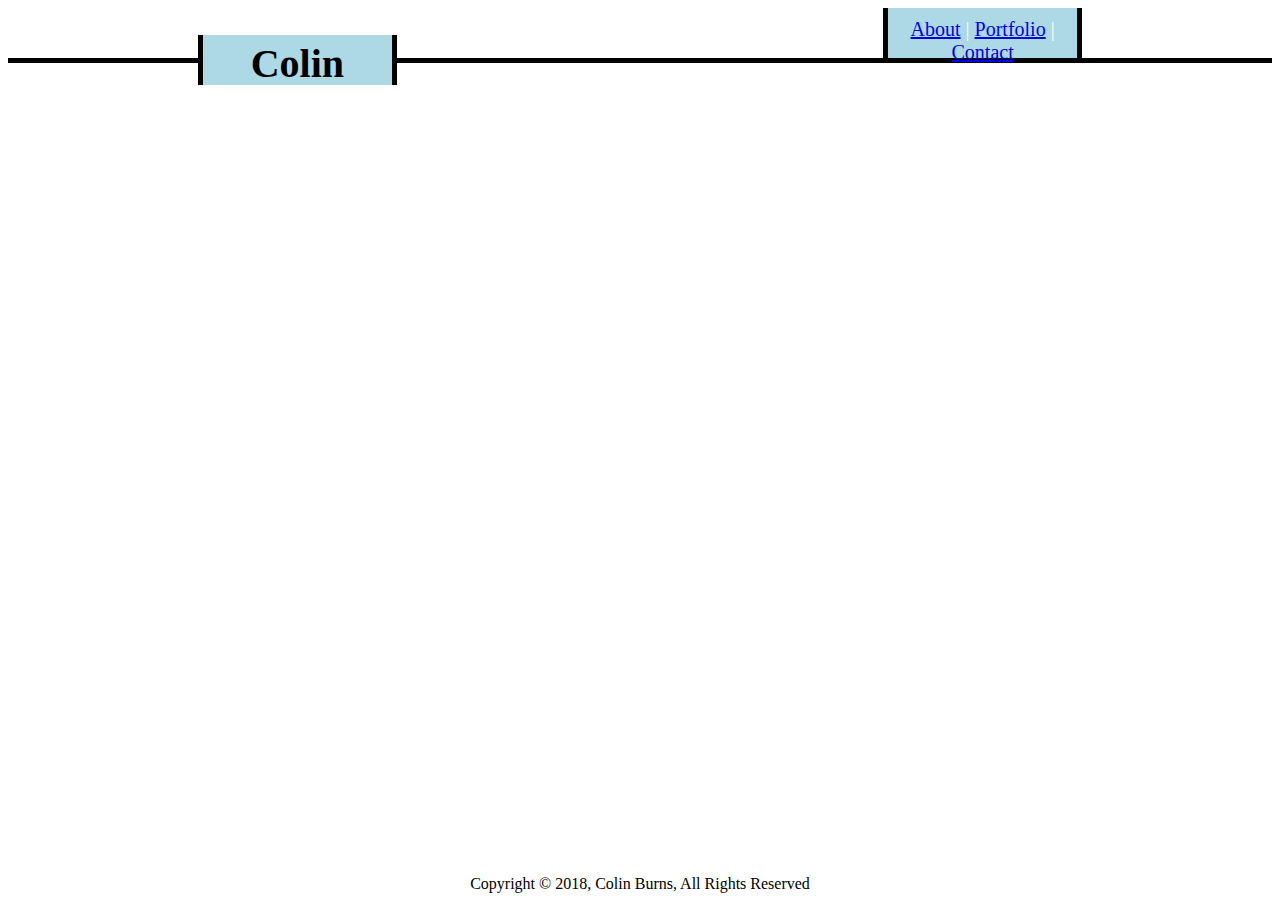
==== contact.html @ 5b814bcb "Added skeleton and theme to portfolio.html and contact.html" ====
<!DOCTYPE html>
<html lang="en">
<head>
    <meta charset="UTF-8">
    <meta name="viewport" content="width=device-width, initial-scale=1.0">
    <link rel="stylesheet" type="text/css" href="https://meyerweb.com/eric/tools/css/reset/reset200802.css">
    <link rel="stylesheet" type="text/css" href="assets/css/style.css">
    <title>Document</title>
</head>
<body>
    <div class="header">
        <h1 class="name">Colin Burns</h1>
        <nav class="navigation">
                <a href="index.html">About</a> |
                <a href="portfolio.html">Portfolio</a> |
                <a href="contact.html">Contact</a> 
        </nav>

        <div class="footer">
            Copyright © 2018, Colin Burns, All Rights Reserved
        </div>
</div>
</body>
</html>
---- assets/css/style.css ----
.header{
    margin:0;
    position:relative;
    width:100%;
    height:50px;
    background-color: white;
    border-bottom: solid 5px black;
}

.name{
    margin-left:15%;
    width:15%;
    padding-top:5px;
    height:45px;
    background-color:lightblue;
    position:absolute;
    text-align:center;
    font-size: 40px;
    overflow: hidden;
    float:left;
    border-left:solid 5px black;
    border-right:solid 5px black;
}

.navigation{
    text-align:center;
    height:40px;
    font-size:20px;
    padding-top:10px;
    background-color:lightblue;
    position:absolute;
    right:0;
    top:0;
    width:15%;
    margin-right:15%;
    color: white;
    border-left:solid 5px black;
    border-right:solid 5px black;
}

.about-me{
    position:relative;
    margin-top:5%;
    margin-left:20%;
    margin-right:20%;
    margin-bottom:5%;
    padding:10px;
    background:white;
    border:solid 5px black;
    overflow:auto;
    height:500px; 
}

.me-header{
    position:absolute;
    width:98%;
    border-bottom: solid 3px grey;
    font-size:35px;
    
}

.me-info{
    position:absolute;
    font-size: 35px;
}


.footer{
    width:100%;
    padding-top:5px;
    background-color:white;
    text-align:center;
    height: 25px;
    position:fixed;
    bottom:0;
    left:0;
}
body{
    background-image:url(http://paper-backgrounds.com/textureimages/2012/07/white-vintage-wall-texture-hd.jpg);
}
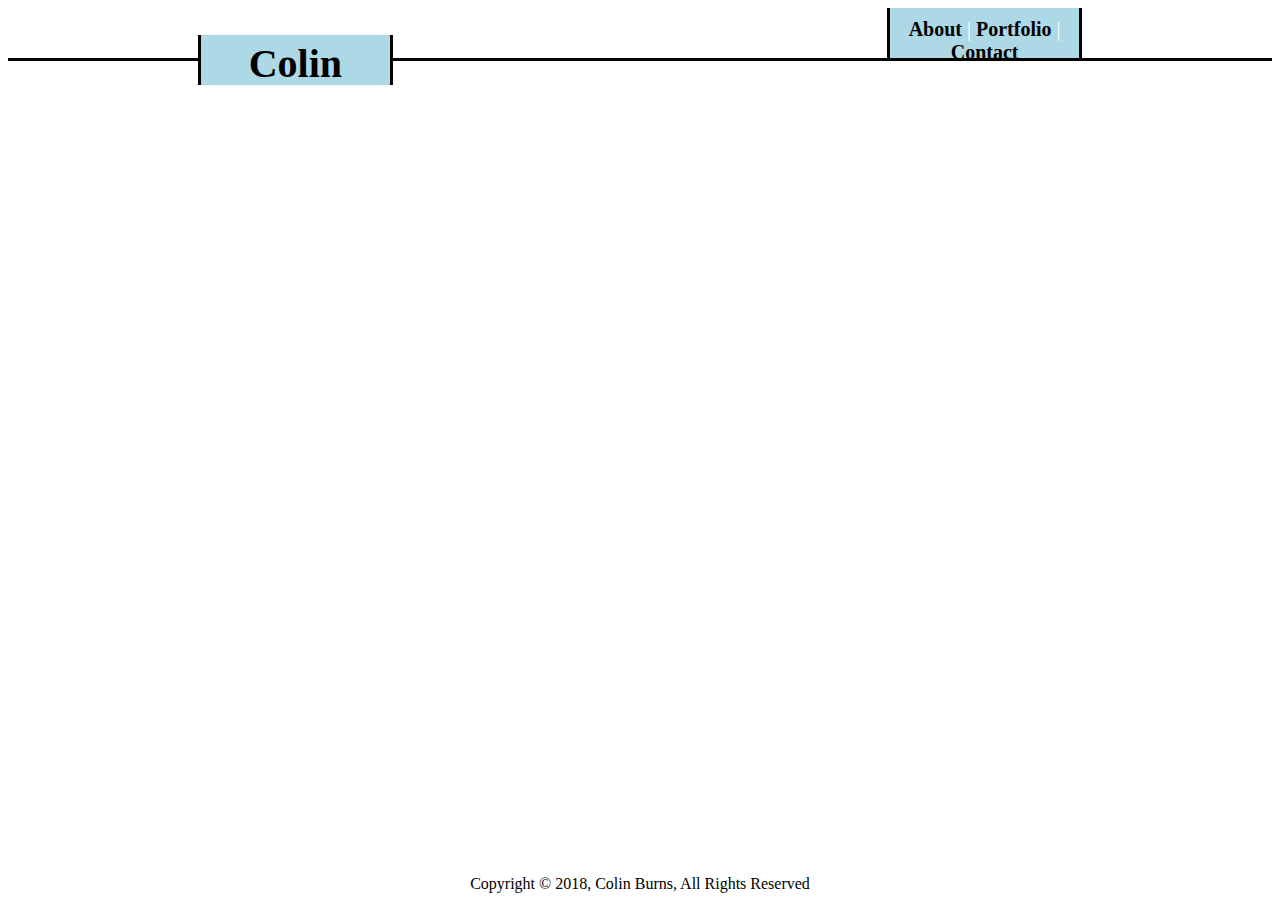
==== commit 5658991c: "removed hyperlink styling from navigation bar" ====
--- a/contact.html
+++ b/contact.html
@@ -11,9 +11,9 @@
     <div class="header">
         <h1 class="name">Colin Burns</h1>
         <nav class="navigation">
-                <a href="index.html">About</a> |
-                <a href="portfolio.html">Portfolio</a> |
-                <a href="contact.html">Contact</a> 
+            <a href="index.html" style="text-decoration: none; color:black;"><strong>About</strong></a> |
+            <a href="portfolio.html" style="text-decoration: none; color:black;"><strong>Portfolio</strong></a> |
+            <a href="contact.html" style="text-decoration: none; color:black;"><strong>Contact</strong></a>
         </nav>
 
         <div class="footer">
--- a/assets/css/style.css
+++ b/assets/css/style.css
@@ -4,7 +4,7 @@
     width:100%;
     height:50px;
     background-color: white;
-    border-bottom: solid 5px black;
+    border-bottom: solid 3px black;
 }
 
 .name{
@@ -18,8 +18,8 @@
     font-size: 40px;
     overflow: hidden;
     float:left;
-    border-left:solid 5px black;
-    border-right:solid 5px black;
+    border-left:solid 3px black;
+    border-right:solid 3px black;
 }
 
 .navigation{
@@ -34,8 +34,8 @@
     width:15%;
     margin-right:15%;
     color: white;
-    border-left:solid 5px black;
-    border-right:solid 5px black;
+    border-left:solid 3px black;
+    border-right:solid 3px black;
 }
 
 .about-me{
@@ -46,7 +46,7 @@
     margin-bottom:5%;
     padding:10px;
     background:white;
-    border:solid 5px black;
+    border:solid 3px black;
     overflow:auto;
     height:500px; 
 }
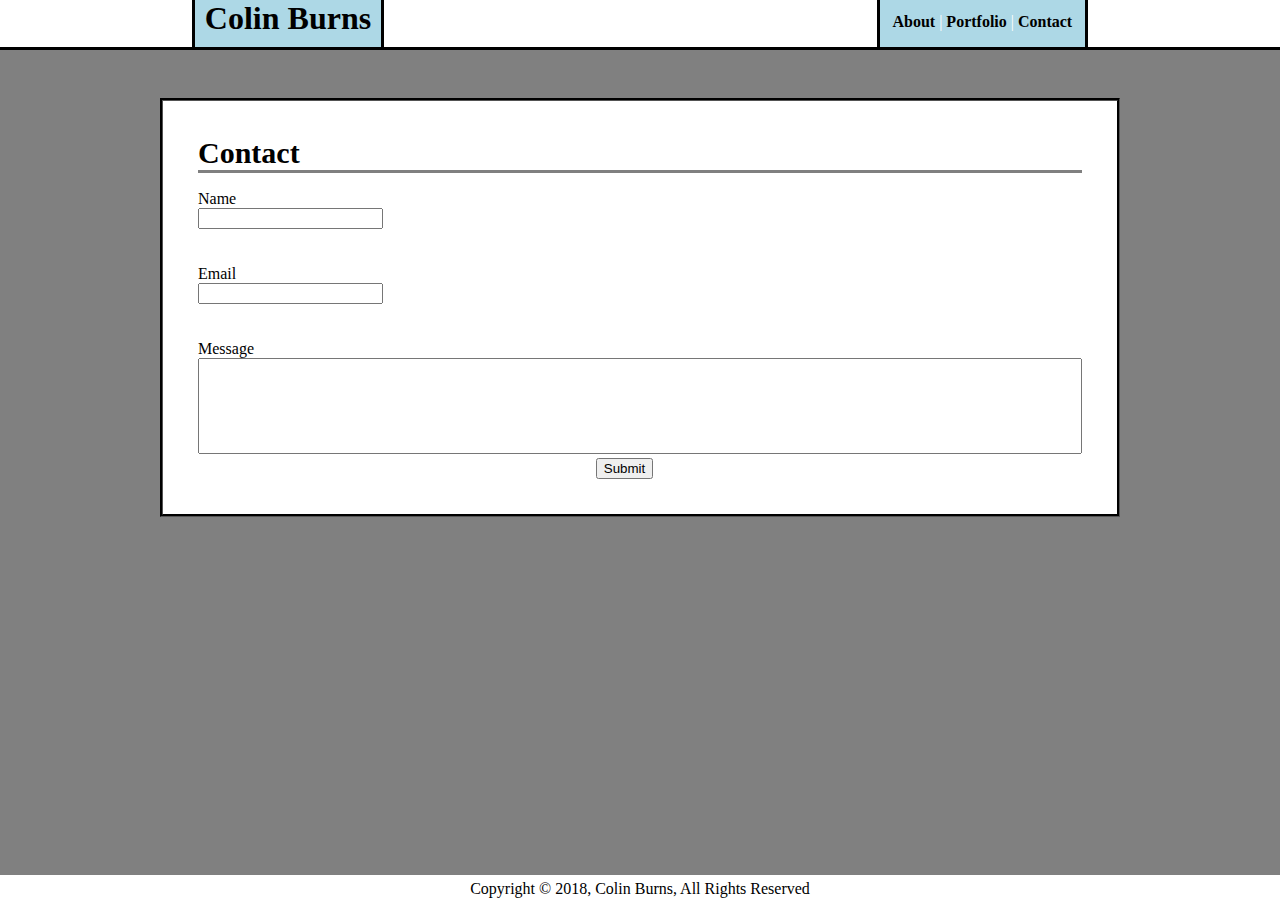
==== commit 8513ad93: "completed contact and portfolio pages" ====
--- a/contact.html
+++ b/contact.html
@@ -3,7 +3,7 @@
 <head>
     <meta charset="UTF-8">
     <meta name="viewport" content="width=device-width, initial-scale=1.0">
-    <link rel="stylesheet" type="text/css" href="https://meyerweb.com/eric/tools/css/reset/reset200802.css">
+    <!-- <link rel="stylesheet" type="text/css" href="https://meyerweb.com/eric/tools/css/reset/reset200802.css"> -->
     <link rel="stylesheet" type="text/css" href="assets/css/style.css">
     <title>Document</title>
 </head>
@@ -15,6 +15,26 @@
             <a href="portfolio.html" style="text-decoration: none; color:black;"><strong>Portfolio</strong></a> |
             <a href="contact.html" style="text-decoration: none; color:black;"><strong>Contact</strong></a>
         </nav>
+    </div>
+
+        <Main>
+            <div class="skeleton-3">
+                <h2 class="subheader-3">
+                    Contact
+                </h2>
+                <br>
+                <br>
+                <br>
+                <form>
+                    Name<br> <input type="text" name="name"><br><br><br>
+                    Email<br> <input type="text" name="email"><br><br><br>
+                    Message<br>
+                    <textarea style="width:100%" columns="80" rows="6" name="message"></textarea>
+                    <input style="margin-left:45%" type="submit" value="Submit">
+                </form> 
+            </div>
+        </Main>
+    
 
         <div class="footer">
             Copyright © 2018, Colin Burns, All Rights Reserved
--- a/assets/css/style.css
+++ b/assets/css/style.css
@@ -1,3 +1,4 @@
+
 .header{
     margin:0;
     position:relative;
@@ -5,63 +6,112 @@
     height:50px;
     background-color: white;
     border-bottom: solid 3px black;
+    display: auto;
 }
 
 .name{
     margin-left:15%;
-    width:15%;
-    padding-top:5px;
-    height:45px;
+    height:100%;
     background-color:lightblue;
     position:absolute;
     text-align:center;
-    font-size: 40px;
+    font-size-adjust: auto;
     overflow: hidden;
     float:left;
     border-left:solid 3px black;
     border-right:solid 3px black;
+    width:auto;
+    min-width:15%;
 }
 
 .navigation{
     text-align:center;
-    height:40px;
-    font-size:20px;
-    padding-top:10px;
+    height:100%;
+    font-size:16px;
+    padding:1%;
     background-color:lightblue;
     position:absolute;
     right:0;
     top:0;
-    width:15%;
     margin-right:15%;
     color: white;
+    float:left;
     border-left:solid 3px black;
     border-right:solid 3px black;
+    min-width:15%;
+    width:auto;
 }
 
-.about-me{
-    position:relative;
-    margin-top:5%;
-    margin-left:20%;
-    margin-right:20%;
-    margin-bottom:5%;
-    padding:10px;
-    background:white;
-    border:solid 3px black;
-    overflow:auto;
-    height:500px; 
+main{
+    clear:both;
+    margin:auto;
+    height:auto;
+    max-width:960px;
+    /* border: 3px dashed red; */
 }
 
-.me-header{
-    position:absolute;
-    width:98%;
+.skeleton{
+    height:auto;
+    margin:auto;
+    overflow:auto;
+    padding: 35px;
+    background:white;
+    border: 3px groove black;
+    margin-top: 5%;
+    float:left;
+}
+
+.skeleton-2{
+    height:auto;
+    width:100%;
+    overflow:auto;
+    padding: 35px;
+    background:white;
+    border: 3px groove black;
+    margin-top:5%;
+    float:left;
+}
+
+.skeleton-3{
+    height:auto;
+    width:100%;
+    overflow:auto;
+    padding: 35px;
+    background:white;
+    border: 3px groove black;
+    margin-top: 5%;
+    float:left;
+}
+
+.subheader-1{
+    float:left;
+    width:100%;
+    height:5%;
     border-bottom: solid 3px grey;
-    font-size:35px;
+    font-size:30px;
+    
+}
+
+.subheader-2{
+    float:left;
+    width:100%;
+    height:5%;
+    border-bottom: solid 3px grey;
+    font-size:30px;
+    
+}
+
+.subheader-3{
+    float:left;
+    width:100%;
+    height:5%;
+    border-bottom: solid 3px grey;
+    font-size:30px;
     
 }
 
 .me-info{
-    position:absolute;
-    font-size: 35px;
+    font-size: 30px;
 }
 
 
@@ -70,11 +120,39 @@
     padding-top:5px;
     background-color:white;
     text-align:center;
-    height: 25px;
+    min-height: 25px;
+    height:auto;
     position:fixed;
     bottom:0;
     left:0;
 }
 body{
-    background-image:url(http://paper-backgrounds.com/textureimages/2012/07/white-vintage-wall-texture-hd.jpg);
+    background:grey;
+}
+
+*{
+    margin:0;
+    height:100%;
+    box-sizing: border-box;
+}
+
+textarea {
+    resize: none;
+  }
+
+.container {
+    float:left;
+    width:33%;
+    position: relative;
+    text-align: center;
+}
+
+.label {
+    left:0;
+    bottom:10;
+    color:black;
+}
+img{
+    margin:10px;
+    size:auto;
 }